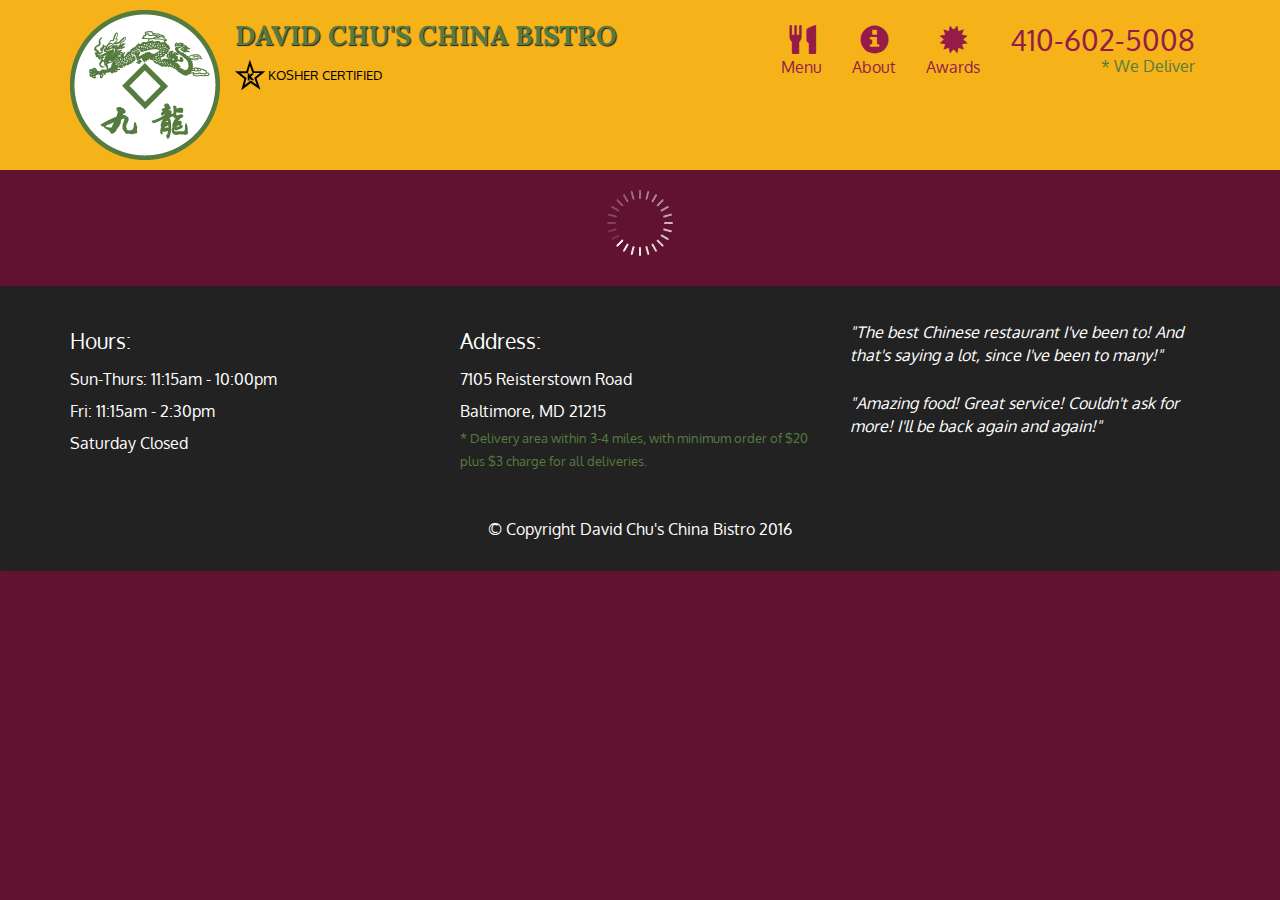
==== module 5/index.html @ 4ca975a0 "mod 5" ====
<!doctype html>
<html lang="en">
  <head>
    <meta charset="utf-8">
    <meta http-equiv="X-UA-Compatible" content="IE=edge">
    <meta name="viewport" content="width=device-width, initial-scale=1">
    <title>David Chu's China Bistro</title>
    <link rel="stylesheet" href="css/bootstrap.min.css">
    <link rel="stylesheet" href="css/styles.css">
    <link href='https://fonts.googleapis.com/css?family=Oxygen:400,300,700' rel='stylesheet' type='text/css'>
    <link href='https://fonts.googleapis.com/css?family=Lora' rel='stylesheet' type='text/css'>
  </head>
<body>
  <header>
    <nav id="header-nav" class="navbar navbar-default">
      <div class="container">
        <div class="navbar-header">
          <a href="index.html" class="pull-left visible-md visible-lg">
            <div id="logo-img" alt="Logo image"></div>
          </a>

          <div class="navbar-brand">
            <a href="index.html"><h1>David Chu's China Bistro</h1></a>
            <p>
              <img src="images/star-k-logo.png" alt="Kosher certification">
              <span>Kosher Certified</span>
            </p>
          </div>

          <button id="navbarToggle" type="button" class="navbar-toggle collapsed" data-toggle="collapse" data-target="#collapsable-nav" aria-expanded="false">
            <span class="sr-only">Toggle navigation</span>
            <span class="icon-bar"></span>
            <span class="icon-bar"></span>
            <span class="icon-bar"></span>
          </button>
        </div>
        
        <div id="collapsable-nav" class="collapse navbar-collapse">
           <ul id="nav-list" class="nav navbar-nav navbar-right">
            <li id="navHomeButton" class="visible-xs active">
              <a href="index.html">
                <span class="glyphicon glyphicon-home"></span> Home</a>
            </li>
            <li id="navMenuButton">
              <a href="#" onclick="$dc.loadMenuCategories();">
                <span class="glyphicon glyphicon-cutlery"></span><br class="hidden-xs"> Menu</a>
            </li>
            <li>
              <a href="#">
                <span class="glyphicon glyphicon-info-sign"></span><br class="hidden-xs"> About</a>
            </li>
            <li>
              <a href="#">
                <span class="glyphicon glyphicon-certificate"></span><br class="hidden-xs"> Awards</a>
            </li>
            <li id="phone" class="hidden-xs">
              <a href="tel:410-602-5008">
                <span>410-602-5008</span></a><div>* We Deliver</div>
            </li>
          </ul><!-- #nav-list -->
        </div><!-- .collapse .navbar-collapse -->
      </div><!-- .container -->
    </nav><!-- #header-nav -->
  </header>

  <div id="call-btn" class="visible-xs">
    <a class="btn" href="tel:410-602-5008">
    <span class="glyphicon glyphicon-earphone"></span>
    410-602-5008
    </a>
  </div>
  <div id="xs-deliver" class="text-center visible-xs">* We Deliver</div>

  <div id="main-content" class="container"></div>

  <footer class="panel-footer">
    <div class="container">
      <div class="row">
        <section id="hours" class="col-sm-4">
          <span>Hours:</span><br>
          Sun-Thurs: 11:15am - 10:00pm<br>
          Fri: 11:15am - 2:30pm<br>
          Saturday Closed
          <hr class="visible-xs">
        </section>
        <section id="address" class="col-sm-4">
          <span>Address:</span><br>
          7105 Reisterstown Road<br>
          Baltimore, MD 21215
          <p>* Delivery area within 3-4 miles, with minimum order of $20 plus $3 charge for all deliveries.</p>
          <hr class="visible-xs">
        </section>
        <section id="testimonials" class="col-sm-4">
          <p>"The best Chinese restaurant I've been to! And that's saying a lot, since I've been to many!"</p>
          <p>"Amazing food! Great service! Couldn't ask for more! I'll be back again and again!"</p>
        </section>
      </div>
      <div class="text-center">&copy; Copyright David Chu's China Bistro 2016</div>
    </div>
  </footer>

  <!-- jQuery (Bootstrap JS plugins depend on it) -->
  <script src="js/jquery-2.1.4.min.js"></script>
  <script src="js/bootstrap.min.js"></script>
  <script src="js/ajax-utils.js"></script>
  <script src="js/script.js"></script>
</body>
</html>
---- module 5/css/styles.css ----
body {
  font-size: 16px;
  color: #fff;
  background-color: #61122f;
  font-family: 'Oxygen', sans-serif;
}

/** HEADER **/
#header-nav {
  background-color: #f6b319;
  border-radius: 0;
  border: 0;
}

#logo-img {
  background: url('../images/restaurant-logo_large.png') no-repeat;
  width: 150px;
  height: 150px;
  margin: 10px 15px 10px 0;
}

.navbar-brand {
  padding-top: 25px;
}
.navbar-brand h1 { /* Restaurant name */
  font-family: 'Lora', serif;
  color: #557c3e;
  font-size: 1.5em;
  text-transform: uppercase;
  font-weight: bold;
  text-shadow: 1px 1px 1px #222;
  margin-top: 0;
  margin-bottom: 0;
  line-height: .75;
}
.navbar-brand a:hover, .navbar-brand a:focus {
  text-decoration: none;
}
.navbar-brand p { /* Kosher cert */
  color: #000;
  text-transform: uppercase;
  font-size: .7em;
  margin-top: 15px;
}
.navbar-brand p span { /* Star-K */
  vertical-align: middle;
}

#nav-list {
  margin-top: 10px;
}
#nav-list a {
  color: #951C49;
  text-align: center;
}
#nav-list a:hover {
  background: #E7E7E7;
}
#nav-list a span {
  font-size: 1.8em;
}

#phone {
  margin-top: 5px;
}
#phone a { /* Phone number */
  text-align: right;
  padding-bottom: 0;
}
#phone div { /* We Deliver */
  color: #557c3e;
  text-align: right;
  padding-right: 15px;
}

.navbar-header button.navbar-toggle, .navbar-header .icon-bar {
  border: 1px solid #61122f;
}
.navbar-header button.navbar-toggle {
  clear: both;
  margin-top: -30px;
}
/* END HEADER */

/* FOOTER */
.panel-footer {
  margin-top: 30px;
  padding-top: 35px;
  padding-bottom: 30px;
  background-color: #222;
  border-top: 0;
}
.panel-footer div.row {
  margin-bottom: 35px;
}
#hours, #address {
  line-height: 2;
}
#hours > span, #address > span {
  font-size: 1.3em;
}
#address p {
  color: #557c3e;
  font-size: .8em;
  line-height: 1.8;
}
#testimonials {
  font-style: italic;
}
#testimonials p:nth-child(2) {
  margin-top: 25px;
}
/* END FOOTER */



/* HOME PAGE */
.container .jumbotron {
  box-shadow: 0 0 50px #3F0C1F;
  border: 2px solid #3F0C1F;
}

#menu-tile, #specials-tile, #map-tile {
  height: 250px;
  width: 100%;
  margin-bottom: 15px;
  position: relative;
  border: 2px solid #3F0C1F;
  overflow: hidden;
}
#menu-tile:hover, #specials-tile:hover, #map-tile:hover {
  box-shadow: 0 1px 5px 1px #cccccc;
}
#menu-tile {
  background: url('../images/menu-tile.jpg') no-repeat;
  background-position: center;
}
#specials-tile {
  background: url('../images/specials-tile.jpg') no-repeat;
  background-position: center;
}
#menu-tile span, #specials-tile span, #map-tile span {
  position: absolute;
  bottom: 0;
  right: 0;
  width: 100%;
  text-align: center;
  font-size: 1.6em;
  text-transform: uppercase;
  background-color: #000;
  color: #fff;
  opacity: .8;
}
/* END HOME PAGE */

/* MENU CATEGORIES PAGE */
.category-tile { 
  position: relative;
  border: 2px solid #3F0C1F;
  overflow: hidden;
  width: 200px;
  height: 200px;
  margin: 0 auto 15px;
}
.category-tile span {
  position: absolute;
  bottom: 0;
  right: 0;
  width: 100%;
  text-align: center;
  font-size: 1.2em;
  text-transform: uppercase;
  background-color: #000;
  color: #fff;
  opacity: .8;
}
.category-tile:hover {
  box-shadow: 0 1px 5px 1px #cccccc;
}

#menu-categories-title + div {
  margin-bottom: 50px;
}
/* END MENU CATEGORIES PAGE */

/* SINGLE CATEGORY PAGE */
.menu-item-tile {
  margin-bottom: 25px;
}
.menu-item-tile hr {
  width: 80%;
}
.menu-item-tile .menu-item-price {
  font-size: 1.1em;
  text-align: right;
  margin-top: -15px;
  margin-right: -15px;
}
.menu-item-tile .menu-item-price span {
  font-size: .6em;
}
.menu-item-photo {
  position: relative;
  border: 2px solid #3F0C1F; 
  overflow: hidden;
  padding: 0;
  margin-right: -15px;
  margin-left: auto;
  margin-bottom: 20px;
  max-width: 250px;
}
.menu-item-photo div {
  position: absolute;
  bottom: 0;
  right: 0;
  width: 80px;
  background-color: #557c3e;
  text-align: center;
}
.menu-item-description {
  padding-right: 30px;
}
h3.menu-item-title {
  margin: 0 0 10px;
}
.menu-item-details {
  font-size: .9em;
  font-style: italic;
}
/* END SINGLE CATEGORY PAGE */


/********** Large devices only **********/
@media (min-width: 1200px) {
  .container .jumbotron {
    background: url('../images/jumbotron_1200.jpg') no-repeat;
    height: 675px;
  }
}

/********** Medium devices only **********/
@media (min-width: 992px) and (max-width: 1199px) {
  /* Header */
  #logo-img {
    background: url('../images/restaurant-logo_medium.png') no-repeat;
    width: 100px;
    height: 100px;
    margin: 5px 5px 5px 0;
  }
  /* End Header */

  /* Home Page */
  .container .jumbotron {
    background: url('../images/jumbotron_992.jpg') no-repeat;
    height: 558px;
  }
  /* End Home Page */
}

/********** Small devices only **********/
@media (min-width: 768px) and (max-width: 991px) {
  /* Home Page */
  .container .jumbotron {
    background: url('../images/jumbotron_768.jpg') no-repeat;
    height: 432px;
  }
  /* End Home Page */
}

/********** Extra small devices only **********/
@media (max-width: 767px) {
  /* Header */
  .navbar-brand {
    padding-top: 10px;
    height: 80px;
  }
  .navbar-brand h1 { /* Restaurant name */
    padding-top: 10px;
    font-size: 5vw; /* 1vw = 1% of viewport width */
  }
  .navbar-brand p { /* Kosher cert */
    font-size: .6em;
    margin-top: 12px;
  }
  .navbar-brand p img { /* Star-K */
    height: 20px;
  }

  #collapsable-nav a { /* Collapsed nav menu text */
    font-size: 1.2em;
  }
  #collapsable-nav a span { /* Collapsed nav menu glyph */
    font-size: 1em;
    margin-right: 5px;
  }

  #call-btn > a {
    font-size: 1.5em;
    display: block;
    margin: 0 20px;
    padding: 10px;
    border: 2px solid #fff;
    background-color: #f6b319;
    color: #951c49;
  }
  #xs-deliver {
    margin-top: 5px;
    font-size: .7em;
    letter-spacing: .1em;
    text-transform: uppercase;
  }
  /* End Header */

  /* Footer */
  .panel-footer section {
    margin-bottom: 30px;
    text-align: center;
  }
  .panel-footer section:nth-child(3) {
    margin-bottom: 0; /* margin already exists on the whole row */
  }
  .panel-footer section hr {
    width: 50%;
  }
  /* End Footer */

  /* Home Page */
  .container .jumbotron {
    margin-top: 30px;
    padding: 0;
  }
  #menu-tile, #specials-tile {
    width: 360px;
    margin: 0 auto 15px;
  }

  .menu-item-photo {
    margin-right: auto;
  }
  .menu-item-tile .menu-item-price {
    text-align: center;
  }
  .menu-item-description {
    text-align: center;;
  }
}


/********** Super extra small devices Only :-) (e.g., iPhone 4) **********/
@media (max-width: 479px) {
  /* Header */
  .navbar-brand h1 { /* Restaurant name */
    padding-top: 5px;
    font-size: 6vw;
  }
  /* End Header */
  
  /* Home page */
  #menu-tile, #specials-tile {
    width: 280px;
    margin: 0 auto 15px;
  }

  .col-xxs-12 {
    position: relative;
    min-height: 1px;
    padding-right: 15px;
    padding-left: 15px;
    float: left;
    width: 100%;
  }
}
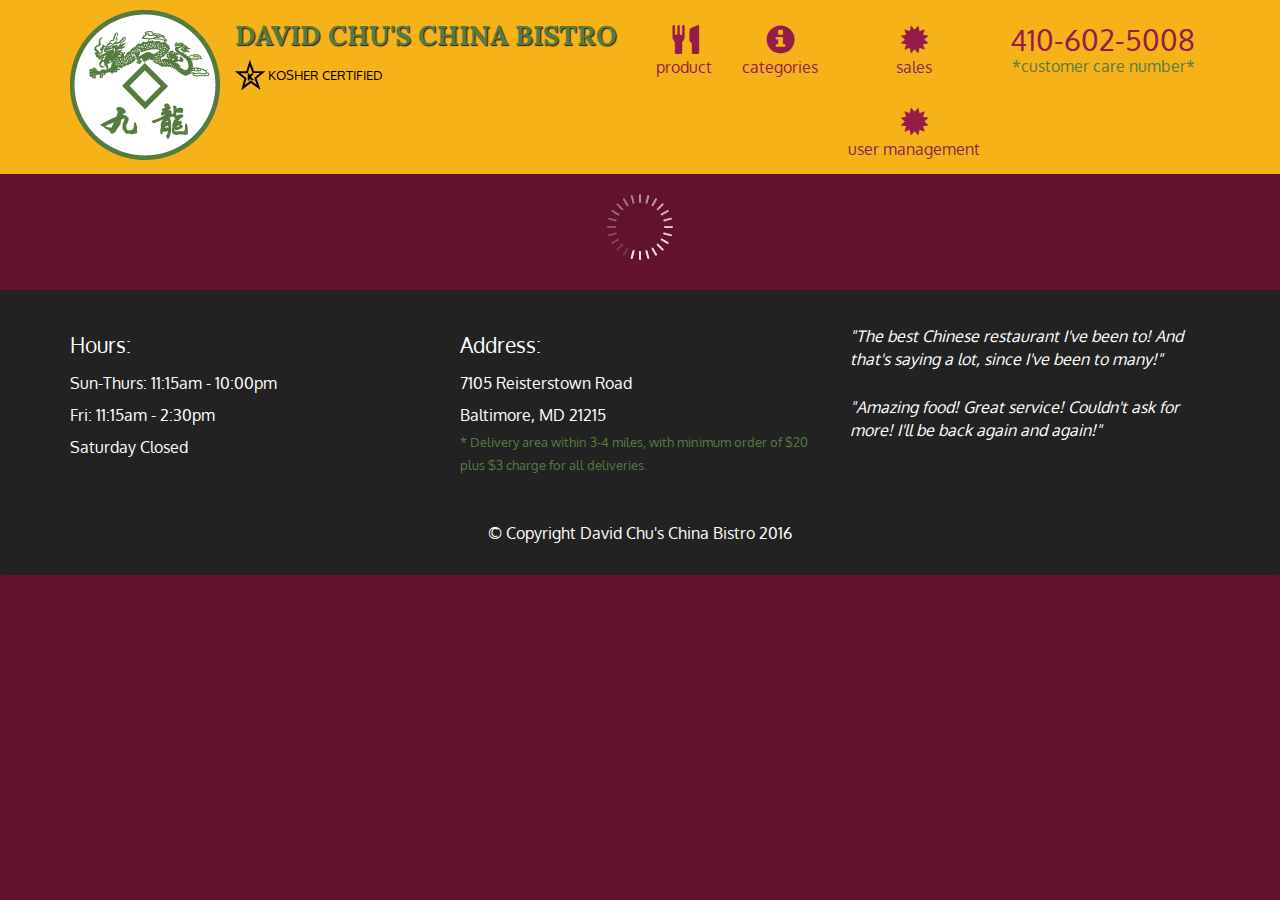
==== commit 406b890e: "python project" ====
--- a/module 5/index.html
+++ b/module 5/index.html
@@ -43,19 +43,32 @@
             </li>
             <li id="navMenuButton">
               <a href="#" onclick="$dc.loadMenuCategories();">
-                <span class="glyphicon glyphicon-cutlery"></span><br class="hidden-xs"> Menu</a>
+                <span class="glyphicon glyphicon-cutlery"></span><br class="hidden-xs"> product</a>
             </li>
             <li>
               <a href="#">
-                <span class="glyphicon glyphicon-info-sign"></span><br class="hidden-xs"> About</a>
+                <span class="glyphicon glyphicon-info-sign"></span><br class="hidden-xs"> categories</a>
             </li>
             <li>
               <a href="#">
-                <span class="glyphicon glyphicon-certificate"></span><br class="hidden-xs"> Awards</a>
+                <span class="glyphicon glyphicon-certificate"></span><br class="hidden-xs"> sales</a>
+                <a href="#">
+                <span class="glyphicon glyphicon-certificate"></span><br class="hidden-xs"> user management</a>
+
+
+
+
+
+
+
+
+
+
+
             </li>
             <li id="phone" class="hidden-xs">
               <a href="tel:410-602-5008">
-                <span>410-602-5008</span></a><div>* We Deliver</div>
+                <span>410-602-5008</span></a><div>*customer care number*</div>
             </li>
           </ul><!-- #nav-list -->
         </div><!-- .collapse .navbar-collapse -->
